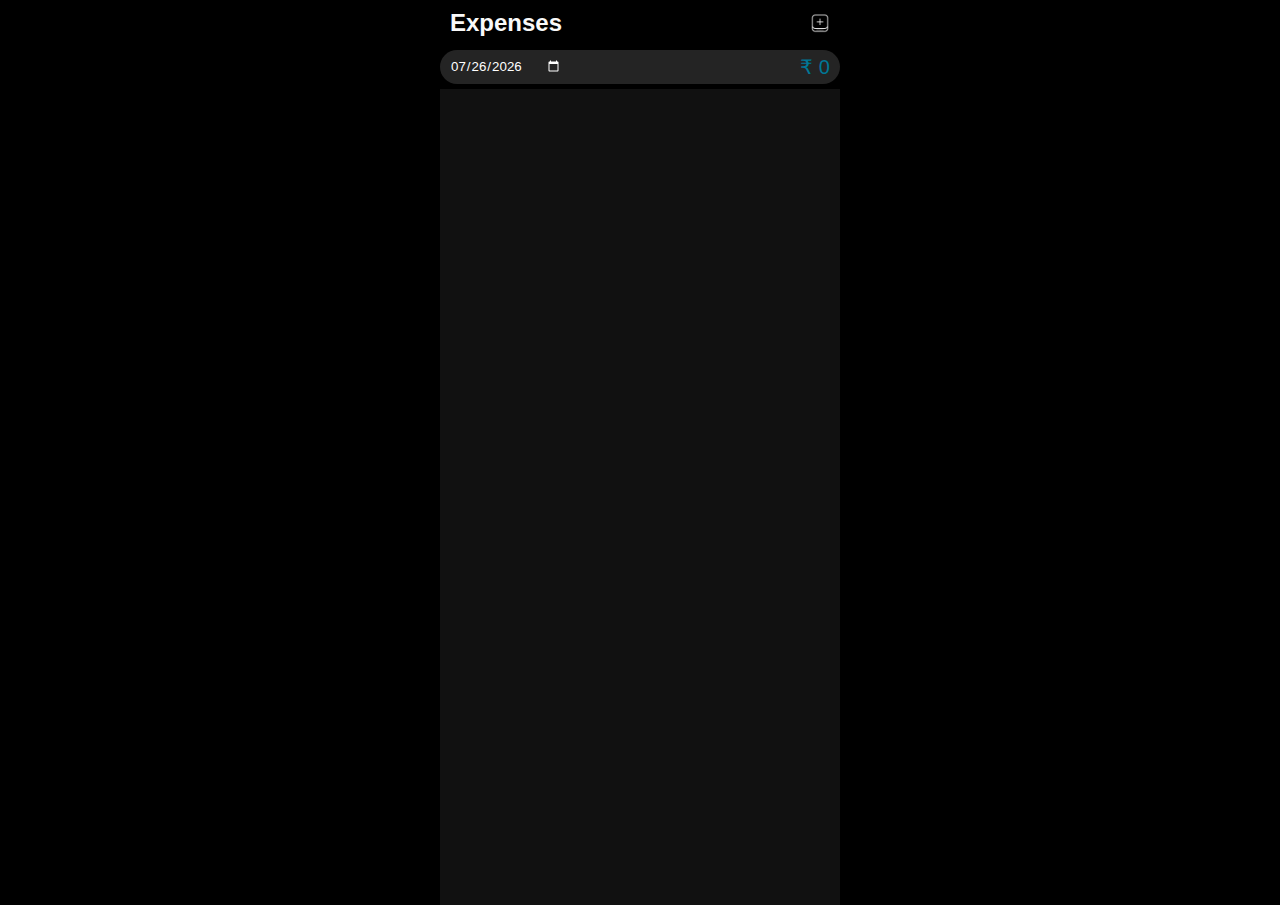
==== index.html @ 4dbbf351 "favicon added." ====
<!DOCTYPE html>
<html lang="en">
  <head>
    <meta charset="UTF-8" />
    <meta name="viewport" content="width=device-width, initial-scale=1.0" />
    <link rel="stylesheet" href="./css/expense.css" />
    <link rel="icon" type="image/x-icon" href="/images/favicon_io/favicon.ico">
</head>
    <title>Daily Notes</title>
  </head>
  <body>
    <div id="notification"></div>
    <header>
      <div>
        <button id="back-btn" class="btn" style="display: none;"></button>
        <h2 id="title">Daily Notes</h2>
      </div>
      <div>
        <button id="edit-btn" class="btn"  style="display: none;"></button>
        <button id="delete-btn" class="btn"  style="display: none;"></button>
        <button id="new-btn" class="btn"></button>
      </div>
    </header>
    <section id="main"></section>

    <script type="module" src="./js/app.js"></script>
  </body>
</html>
---- css/expense.css ----
* {
  padding: 0;
  margin: 0;
  box-sizing: border-box;
  /* font-family: 'Gill Sans', 'Gill Sans MT', Calibri, 'Trebuchet MS', sans-serif; */
  font-family: "Lucida Sans", "Lucida Sans Regular", "Lucida Grande",
    "Lucida Sans Unicode", Geneva, Verdana, sans-serif;
}

body {
  max-width: 400px;
  margin: 0 auto;
  background: #000;
  color: #f9f9f9;
}

header {
  display: flex;
  justify-content: space-between;
  /* border-bottom: 1px solid #1e3b49; */
  padding: 5px 10px;
  align-items: center;
  height: 45px;
}

header div {
  display: flex;
  justify-content: space-between;
  align-items: center;
  gap: 10px;
}

#main {
  margin-top: 5px;
  display: flex;
  flex-direction: column;
  height: calc(100vh - 45px);
}

.btn {
  border: 0;
  padding: 5px 15px;
  border-radius: 5px;
  height: 30px;
}

#expenseForm {
  /* border: 1px solid #efefef; */
}

.form-item {
  margin: 10px;
}

.form-item label {
  display: block;
  font-weight: bold;
}

.form-item input,
.form-item select,
.form-item button {
  width: 100%;
  padding: 5px 10px;
  border: 1px solid #242424;
  /* border-bottom: 1px solid #242424; */
  outline: none;
  background: transparent;
  /* color: #f9f9f9; */
color-scheme: dark;
}

.form-item button {
  cursor: pointer;
  background: #007796;
}

.show-expense {
  padding: 10px;
}
#allRecordsDisplayUI {
  max-width: 400px;
  margin: 0 auto;
}
.record {
  padding: 10px;
  border: 1px solid #efefef;
  display: flex;
  justify-content: space-between;
}
.price {
  color: #1e3b49;
}
.edit-btn {
  border: 0;
  padding: 5px;
  border-radius: 5px;
}

#notification {
  display: none;
  box-sizing: content-box;
  padding: 15px 25px;
  font-size: 15px;
  background: #242424ba;
  border-radius: 25px;
  width: max-content;
  position: absolute;
  left: 50%;
  transform: translateX(-50%);
  bottom: 10px;
  /* box-shadow: 10px 10px 10px rgba(0,0,0,0.1), -8px -8px 10px #f9f9f9; */
}

.expenseList {
  margin-top: 5px;
  flex-grow: 1;
}

.expense-item {
  display: flex;
  justify-content: space-between;
  padding: 10px;
  cursor: pointer;
  /* border-bottom: 0.5px solid #1d1c1c; */
}

.expense-item:hover {
  background: #1d1c1c;
}

.expenseListheader {
  display: flex;
  justify-content: space-between;
  background: #242424;
  padding: 5px 10px;
  border-radius: 25px;
  font-size: 20px;
  
}

.expenseListheader input {
  background: transparent;
  color-scheme: dark;

  border: 0;
  outline: none;
}

.expenseListheader p {
  color: #007796;
}

/* .card{
  height: 100%;
  padding: 20px 0;
} */


.wrapper{
  display: flex;
  height: 100%;
  width: 100%;
  overflow-x: scroll;
  gap: 20px;
  background: transparent;
  scroll-snap-type: x mandatory;
  
}

.card{
  scroll-snap-align: center;
  height: 100%;
  width: 100%;
  box-sizing: border-box;
  flex-shrink: 0;
  text-align: center;
  background: #24242475;
}

#new-btn{
  background-image: url("../images/add.png");
  background-size: cover;
  cursor: pointer;
  background-position: center;
  height: 20px;
  width: 20px;
  background-repeat: no-repeat;
  background-size: 20px 20px;
  padding: 0;
}

#back-btn{
  background-image: url("../images/back.png");
  background-size: cover;
  cursor: pointer;
  background-position: center;
  background-repeat: no-repeat;
  height: 20px;
  width: 20px;
  background-size: 20px 20px;
  padding: 0;

}

#delete-btn{
  background-image: url("../images/delete.png");
  background-size: cover;
  cursor: pointer;
  background-position: center;
  height: 20px;
  width: 20px;
  background-repeat: no-repeat;
  background-size: 20px 20px;
  padding: 0;
}

#edit-btn{
  background-image: url("../images/edit.png");
  background-size: cover;
  cursor: pointer;
  background-position: center;
  height: 20px;
  width: 20px;
  background-repeat: no-repeat;
  background-size: 20px 20px;
  padding: 0;
}
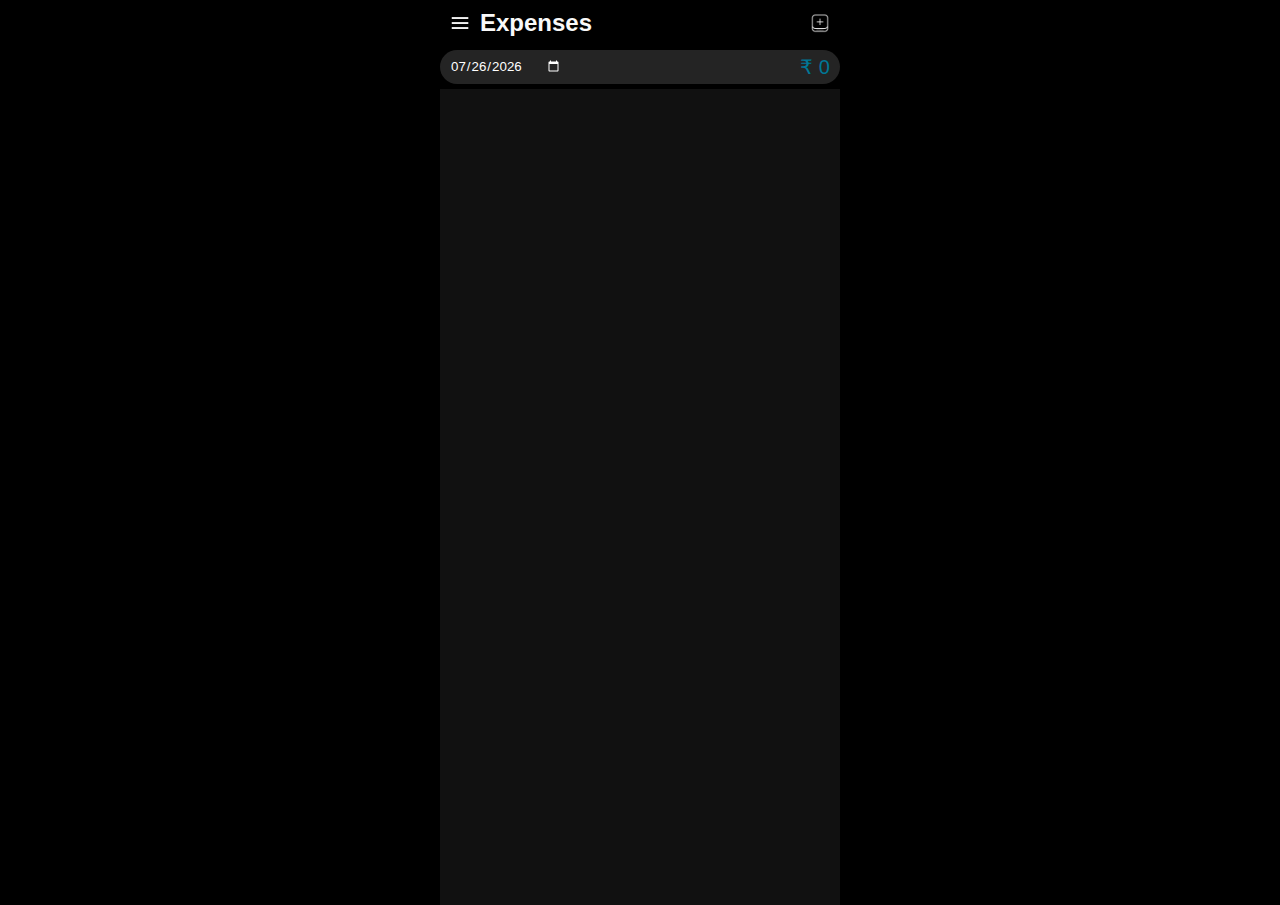
==== commit 01c96ba0: "export option added." ====
--- a/index.html
+++ b/index.html
@@ -4,14 +4,22 @@
     <meta charset="UTF-8" />
     <meta name="viewport" content="width=device-width, initial-scale=1.0" />
     <link rel="stylesheet" href="./css/expense.css" />
-    <link rel="icon" type="image/x-icon" href="/images/favicon_io/favicon.ico">
+    <link rel="icon" type="image/x-icon" href="./images/favicon_io/favicon.ico">
 </head>
     <title>Daily Notes</title>
   </head>
   <body>
     <div id="notification"></div>
+    <nav id="side-nav">
+      <div>
+        <a href="#" id="menu-close-btn">&times;</a>
+        <a href="#" id="export-expenses">Export</a>
+        <a href="#">Dummy</a>
+      </div>
+    </nav>
     <header>
       <div>
+        <button id="menu-btn" class="btn" ></button>
         <button id="back-btn" class="btn" style="display: none;"></button>
         <h2 id="title">Daily Notes</h2>
       </div>
--- a/css/expense.css
+++ b/css/expense.css
@@ -12,6 +12,7 @@
   margin: 0 auto;
   background: #000;
   color: #f9f9f9;
+  position: relative;
 }
 
 header {
@@ -21,9 +22,10 @@
   padding: 5px 10px;
   align-items: center;
   height: 45px;
-}
-
-header div {
+  position: relative;
+}
+
+header > div {
   display: flex;
   justify-content: space-between;
   align-items: center;
@@ -225,4 +227,47 @@
   background-repeat: no-repeat;
   background-size: 20px 20px;
   padding: 0;
+}
+
+#menu-btn{
+  background-image: url("../images/menu-bar.png");
+  background-size: cover;
+  cursor: pointer;
+  background-position: center;
+  height: 20px;
+  width: 20px;
+  background-repeat: no-repeat;
+  background-size: 20px 20px;
+  padding: 0;
+}
+
+#side-nav{
+  position: absolute;
+  width: 0;
+  height: 100vh;
+  z-index: 2;
+  backdrop-filter: blur(5px);
+  -webkit-backdrop-filter: blur(5px);
+  background: rgb(34 34 34 / 40%);
+  overflow-x: hidden;
+  transition: 0.5s;
+}
+
+#side-nav > div{
+  padding: 0 5px;
+}
+
+#side-nav a{
+  display: block;
+  text-decoration: none;
+  padding: 10px;
+  color: #f9f9f9;
+  border-bottom: 1px solid #403d3d;
+}
+
+#side-nav #menu-close-btn{
+  position: absolute;
+  right: 10px;
+  font-size: 20px;
+  border-bottom: none;
 }